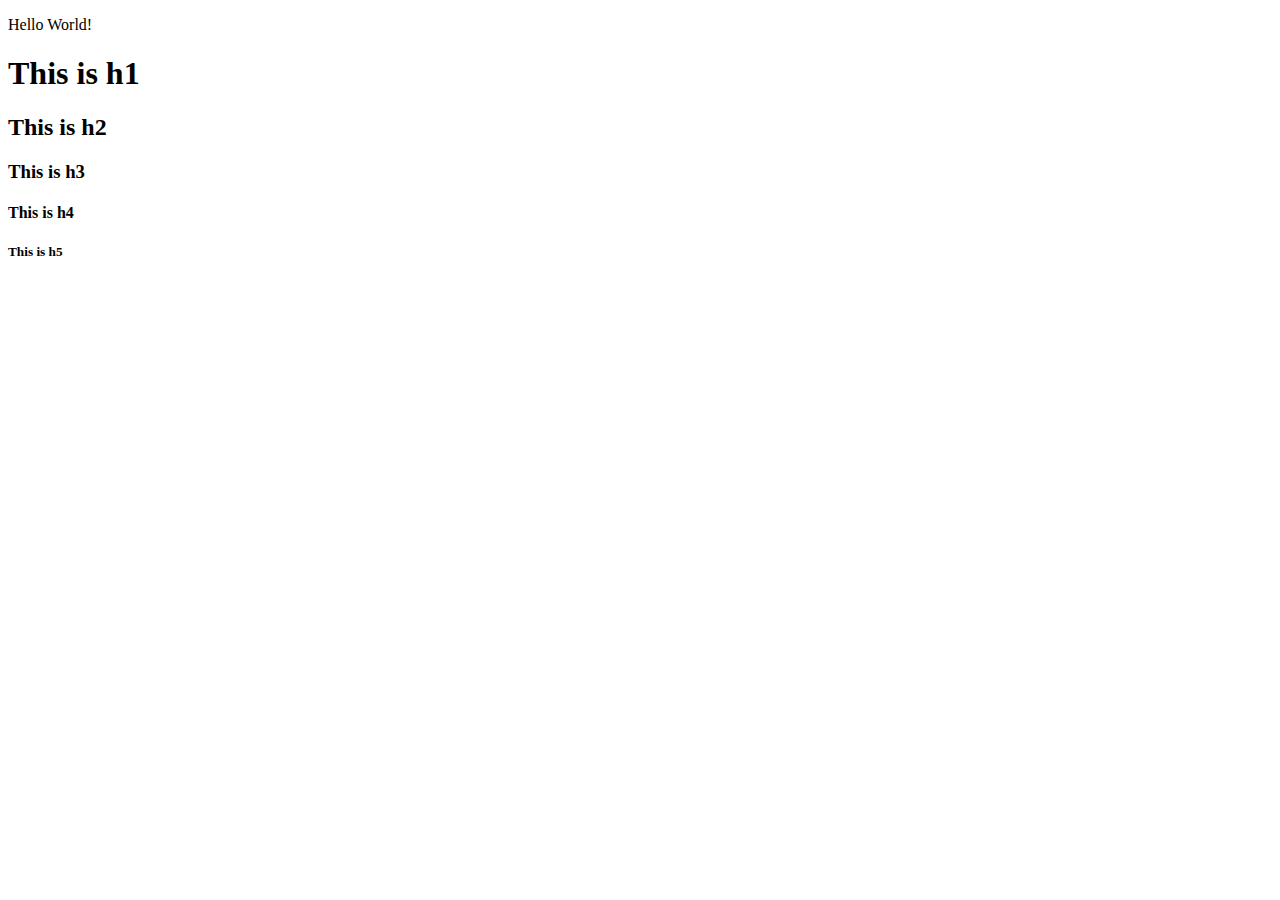
==== justhtml/index.html @ 4afe45f0 "firsthtml" ====
<!--Html - hypertext Markup Language
gives structure to pur web page
tells the web browser how to display a content
a - element
<a></a>
-->



<!DOCTYPE html>
<html lang="en">
<head>
  <meta charset="UTF-8">
  <meta name="description" content="This is the WIT HTML Class">
  <meta name="author" content="Temi">
  <meta name="viewport" content="width=device-width, initial-scale=1.0">
  <title>Firs Html Class</title>
</head>
<body>
  <!--Paragraph tag-->
  <p>Hello World!</p>
  <!--Headings tag
  h1 - h6
  -->
  <h1>This is h1</h1>
  <h2>This is h2</h2>
  <h3>This is h3</h3>
  <h4>This is h4</h4>
  <h5>This is h5</h5>
</body>
</html>
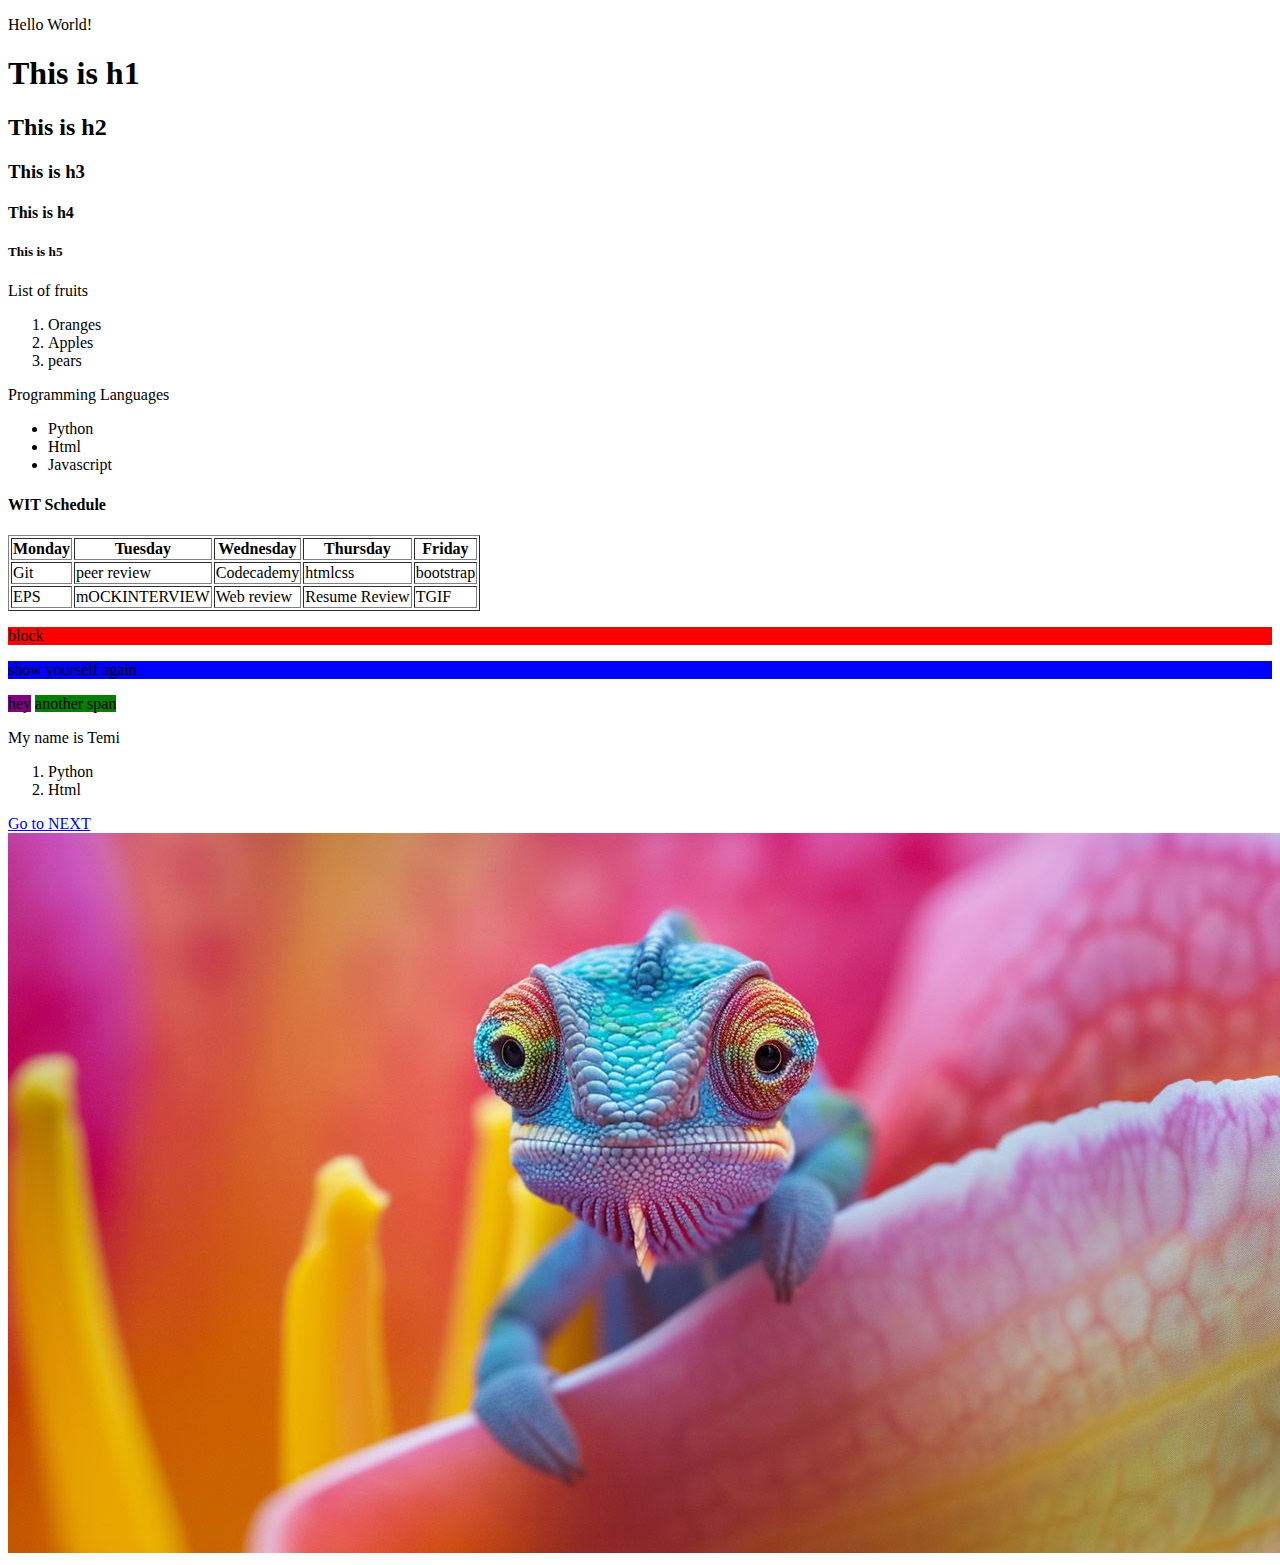
==== commit 8725e58f: "learning everyday" ====
--- a/justhtml/index.html
+++ b/justhtml/index.html
@@ -27,5 +27,77 @@
   <h3>This is h3</h3>
   <h4>This is h4</h4>
   <h5>This is h5</h5>
+  <!--listing
+  ordered list
+  unordered list
+  datalist
+  -->
+  <!--ordered list-->
+  <p>List of fruits</p>
+  <ol>
+    <li>Oranges</li>
+    <li>Apples</li>
+    <li>pears</li>
+  </ol>
+  <!--unordered list-->
+  <p>Programming Languages</p>
+  <ul>
+    <li>Python</li>
+    <li>Html</li>
+    <li>Javascript</li>
+  </ul>
+
+  <!--Create a table-->
+  <h4>WIT Schedule</h4>
+<table border="1">
+  <thead>
+    <tr>
+      <th>Monday</th>
+      <th>Tuesday
+      <th>Wednesday</th>
+      <th>Thursday</th>
+      <th>Friday</th>
+
+      </th>
+    </tr>
+  </thead>
+  <tbody>
+    <tr>
+      <td>Git</td>
+      <td>peer review</td>
+      <td>Codecademy</td>
+      <td>htmlcss</td>
+      <td>bootstrap</td>
+    </tr>
+    <tr>
+      <td>EPS</td>
+      <td>mOCKINTERVIEW</td>
+      <td>Web review</td>
+      <td>Resume Review</td>
+      <td>TGIF</td>
+    </tr>
+  </tbody>
+</table>
+<!--block elements are elements that take up the whole space eg paragraph-->
+<p style="background-color: red;">block</p>
+<p style="background-color: blue;">show yourself again</p>
+<!--inline elements are elements that take up only  the space they occupy eg span-->
+<span style="background-color: purple;">hey</span>
+<span style="background-color: green;">another span</span>
+
+<!--div acts like a container for content and it is a block element-->
+<div>
+  <p>My name is Temi</p>
+  <ol>
+    <li>Python</li>
+    <li>Html</li>
+  </ol>
+</div>
+<div>
+</div>
+<a href="next.html">Go to NEXT</a>
+<img src="MainAfter.jpg" alt="a pinky frog">
+<!-- ../ go to next level(directory or folder)-->
+ <!--semantic tag always helps us in understanding what a tag is used for-->
 </body>
 </html>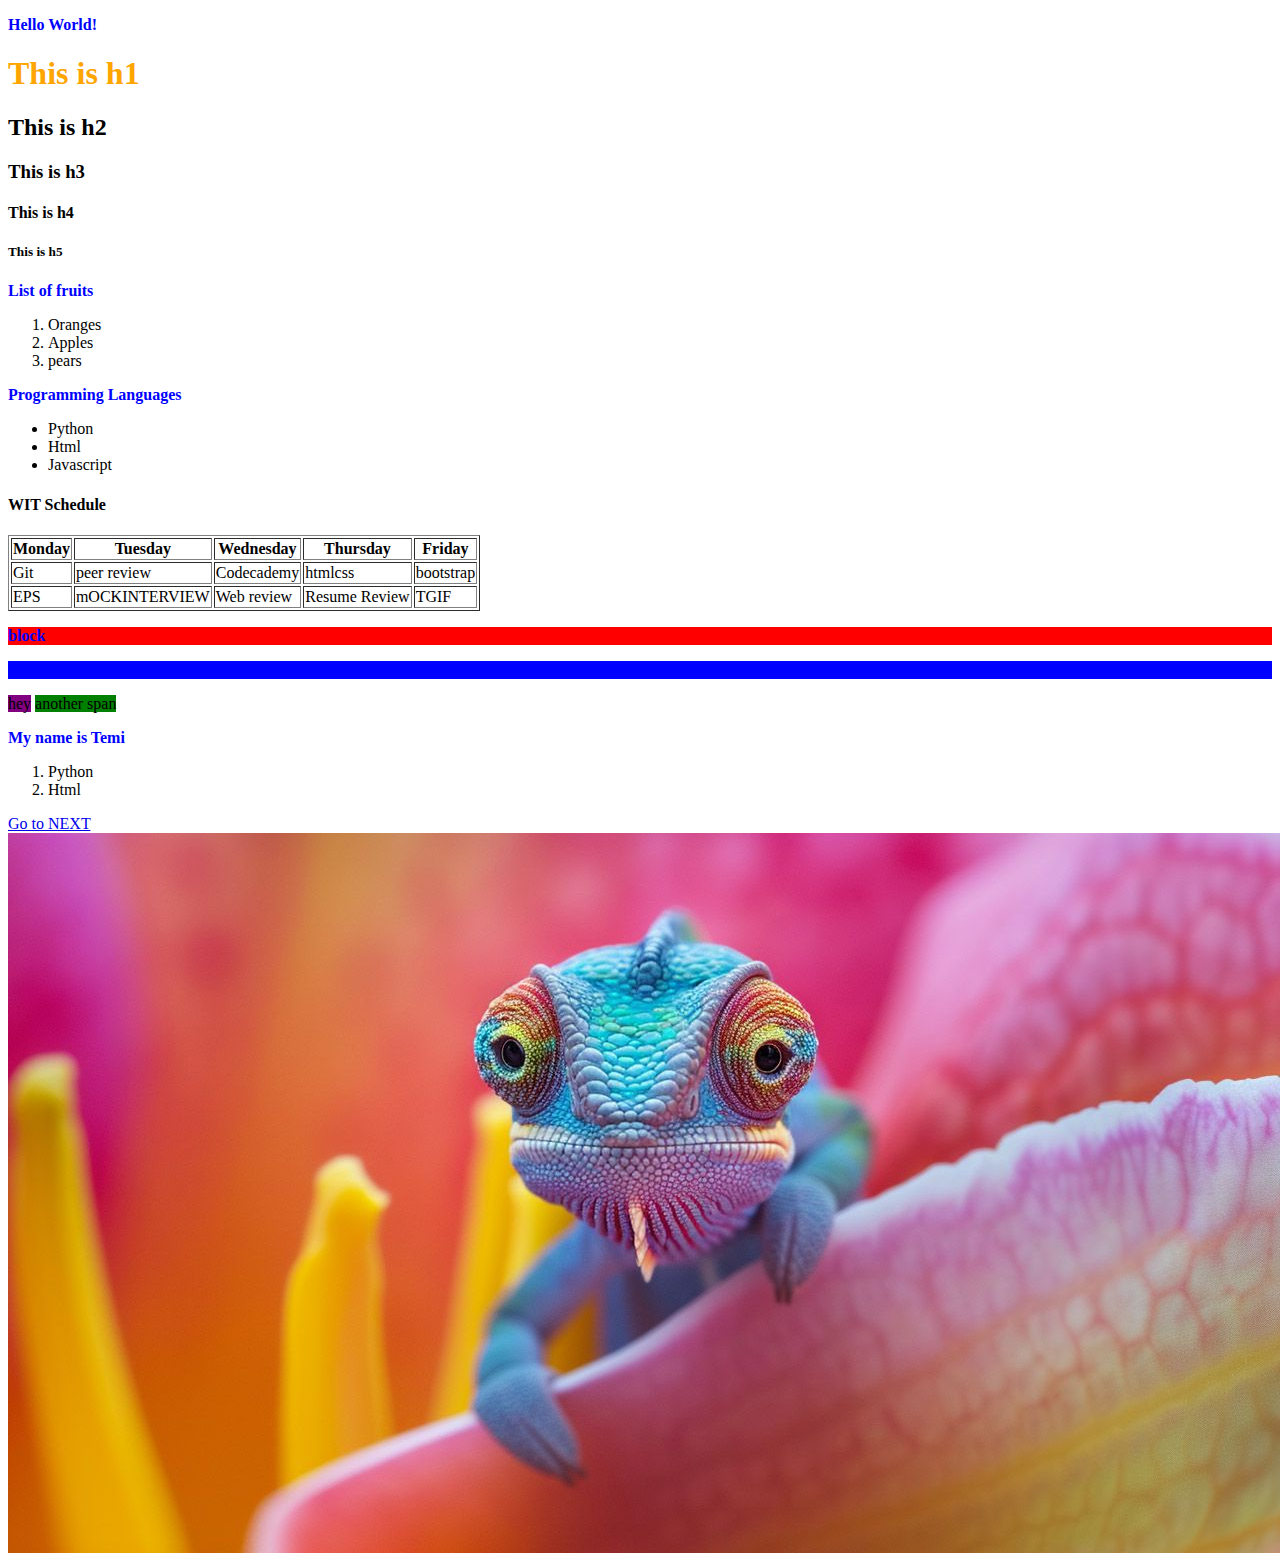
==== commit e6006660: "latest update to my learning of html" ====
--- a/justhtml/index.html
+++ b/justhtml/index.html
@@ -15,6 +15,7 @@
   <meta name="author" content="Temi">
   <meta name="viewport" content="width=device-width, initial-scale=1.0">
   <title>Firs Html Class</title>
+  <link rel="stylesheet" href="style.css" type="text/css">
 </head>
 <body>
   <!--Paragraph tag-->
@@ -22,7 +23,7 @@
   <!--Headings tag
   h1 - h6
   -->
-  <h1>This is h1</h1>
+  <h1 style="color: orange;">This is h1</h1>
   <h2>This is h2</h2>
   <h3>This is h3</h3>
   <h4>This is h4</h4>
--- a/justhtml/style.css
+++ b/justhtml/style.css
@@ -0,0 +1,27 @@
+/*
+CSS - Cascading style sheet
+css selectors
+-tag selector
+-class selector
+-id selector
+*/
+
+/* tag selector */
+p{
+  color: blue;
+  font-weight: 700;
+}
+/* class selector */
+.headerelement {
+  font-size: 48px;
+  text-align: center;
+}
+/* ID selector */
+#headerfont {
+  color: yellow;
+  text-align: right;
+}
+
+/* chain without space means that one single element matches both requirements ie selectors - has a higher specificity than when its just one class */
+
+/* chaining with space  sees the relationship as a parent child relationship*/
